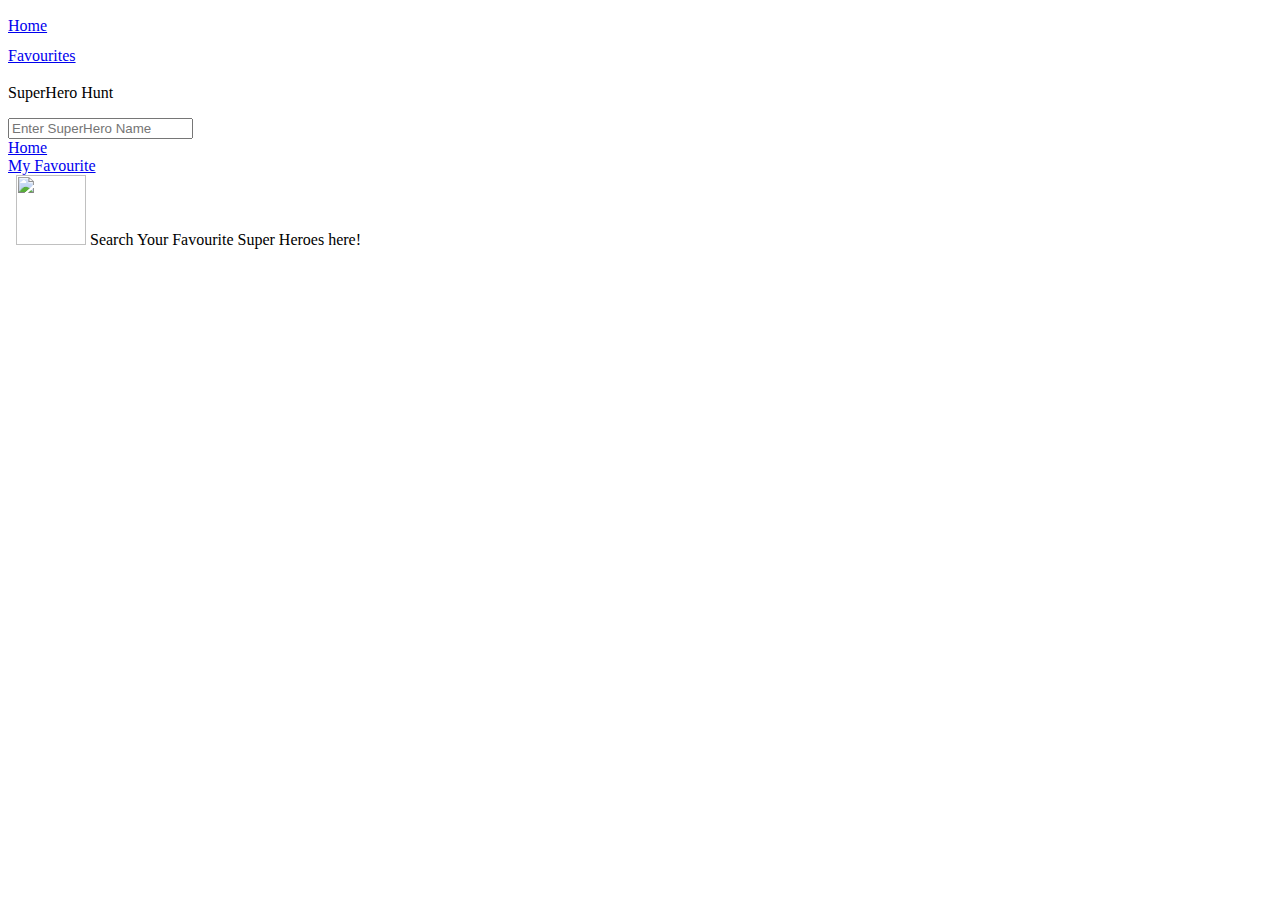
==== index.html @ a1ce159d "index file" ====
<!DOCTYPE html>
<html>
<head>
    <meta charset='utf-8'>
    <meta http-equiv='X-UA-Compatible' content='IE=edge'>
    <title>SuperHero Hunter Web</title>
    <meta name='viewport' content='width=device-width, initial-scale=1'>
    <link rel='stylesheet' type='text/css' media='screen' href='./home.css'>
    <link rel="icon" type="image/png" href="./titleicon.png ">
    <script src="https://kit.fontawesome.com/c2e4f2d141.js" crossorigin="anonymous"></script>
</head>
<body>
    <!--  nav-box have navigation and search bar -->
    <div id="navigation-box">
        <div id="navigationBar">
            <div class="navigationElement">
                <a href="./index.html">
                    <i class="fa fa-home" style="font-size:26px;color:rgb(248, 248, 8)"></i>
                    Home</a>
            </div>
            <div class="navigationElement">
                <a href="./favourite.html">
                    <i class="fas fa-heart" style="font-size:26px;color:rgb(255, 0, 0)"></i>
                    Favourites</a>
            </div>
            <div id="text">
                <p> SuperHero Hunt </p>
            </div>
            <!-- For Search bar -->

            <div id="heroSearchBar">
                <div id="select-SuperHero">
                    
                    <input type="text" name="superhero_name" placeholder="Enter SuperHero Name" id="nameInput">
                </div>
                <i class="fa fa-search" aria-hidden="true"></i>
            
            </div>
        </div>

        <!-- adjustment of nvigation bar for the smaller screens -->

        <div id="hambutton"><i class="fas fa-bars"></i></div>

        <div id="ham-bar">
            <div class="navigationElement">
                <a href="./index.html">
                    <i class="fas fa-mask"></i>
                    Home</a>
            </div>
            <div class="navigationElement">
                <a href="./favourite.html">
                    <i class="fas fa-heart"></i>
                    My Favourite</a>
            </div>
        </div>


        <!-- Text message to user to search -->

        <div id="mainHeading">
            <span id="heading-in">
                 &nbsp; 
                 <img style="width: 70px; height: 70px;" src="https://cdn3.vectorstock.com/i/1000x1000/24/52/hero-holds-on-hands-human-neon-glow-icon-vector-38012452.jpg" alt=""> 
                    Search Your Favourite Super Heroes here! &nbsp;
                </span>
        </div>


        <!--bottom right cornor to show notifications to user for adding and removal of fav item -->
        <div id="notificationDiv">
            
        </div>

    </div>


    <!-- SuperHero display box-->

    <div id="superHeroBox">
       
    </div>

    <!-- script file -->

    <script src='./home.js'></script>

</body>
</html>
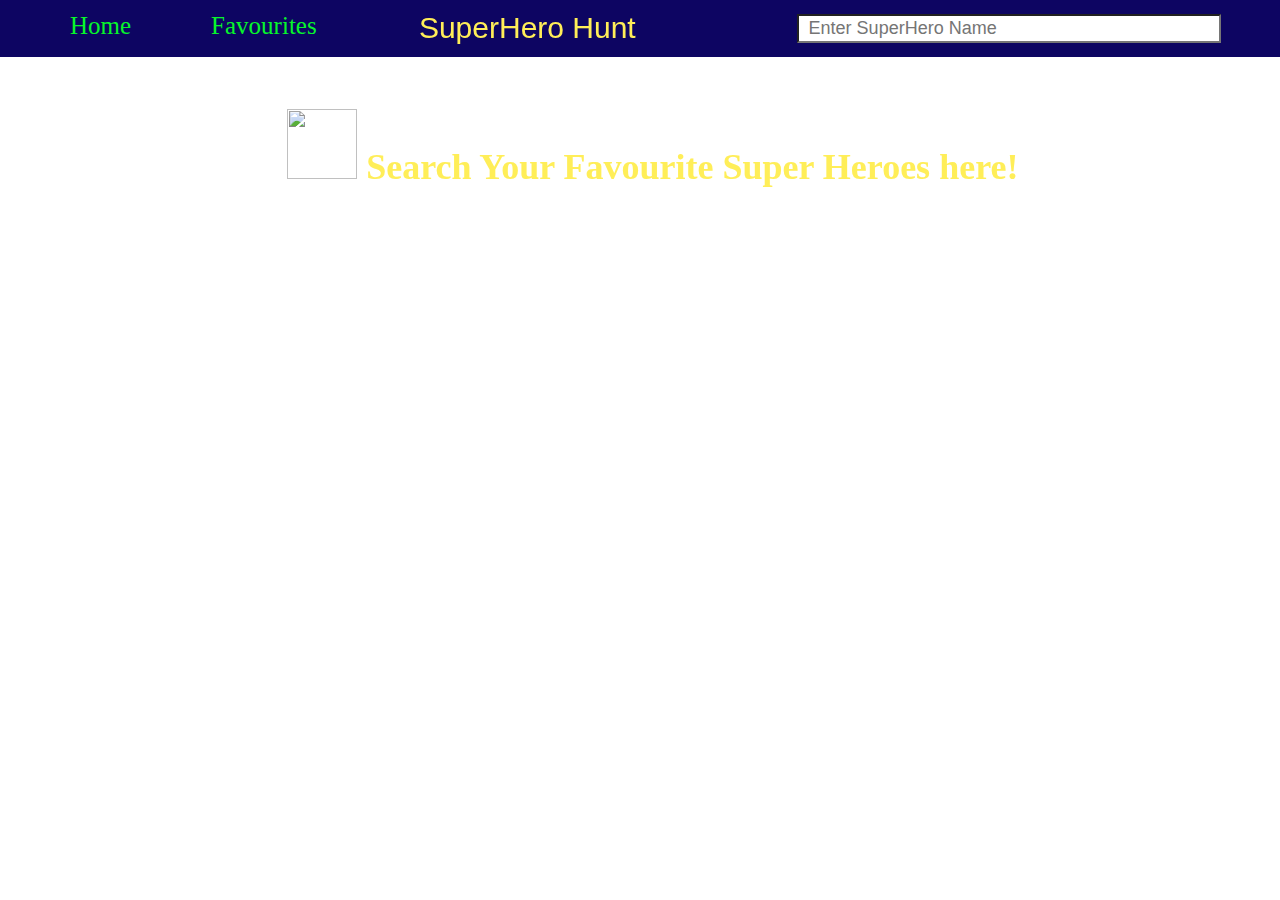
==== commit ce1c92de: "Add files via upload" ====
--- a/index.html
+++ b/index.html
@@ -6,6 +6,8 @@
     <meta http-equiv='X-UA-Compatible' content='IE=edge'>
     <title>SuperHero Hunter Web</title>
     <meta name='viewport' content='width=device-width, initial-scale=1'>
+    <meta http-equiv="Content-Security-Policy" content="upgrade-insecure-requests">
+
     <link rel='stylesheet' type='text/css' media='screen' href='./home.css'>
     <link rel="icon" type="image/png" href="./titleicon.png ">
     <script src="https://kit.fontawesome.com/c2e4f2d141.js" crossorigin="anonymous"></script>
--- a/home.css
+++ b/home.css
@@ -0,0 +1,250 @@
+/* Global body style */
+body{
+   background-image: url('https://c4.wallpaperflare.com/wallpaper/359/407/695/captain-america-marvel-comics-movies-wallpaper-preview.jpg');
+    padding: 0px;
+    margin: 0px;
+    margin-bottom: 30px;
+    background-size: contain;
+    background-size: cover;
+      
+}
+
+a{
+    color: #07f62b;
+    text-decoration: solid;
+}
+
+label{
+    text-align: center;
+}
+
+#mainHeading{
+    color:#FFEE58;;;
+    font-weight: 800;
+    padding: 2px;
+    font-size: 36px;
+    text-align: center;
+    margin-top: 50px;
+}
+
+#heading-in{
+    background-color:inherit;
+}
+
+/* Styling of Navigation bar */
+
+#navigation-box {
+    position: sticky;
+    top: auto;
+    left: 0px;
+    right: 0;
+    display: inline-flex;
+    width: 102%;
+    flex-direction: column;
+    font-size: 25px;
+}
+
+#navigationBar{
+    left: 0px;
+    right: 0px;
+    display: flex;
+    padding: 11px 30px;
+    background-color:rgb(13, 5, 98);
+    color: white;
+}
+
+.navigationElement{
+    margin: 0px 40px;
+}
+
+
+#heroSearchBar{
+    margin-left: auto;
+    font-size: 30px;
+    display: flex;
+    flex-direction: row;
+    box-sizing: border-box;
+    margin-right: 50px;
+    color: aqua;
+}
+
+#text{
+    height: 30px;
+    font-size: larger;
+    position: relative;
+    top: -30px;
+    left: 5%;
+    color: #FFEE58;
+    font-family: Gill Sans Extrabold, sans-serif;
+}
+
+#select-SuperHero{
+    display: flex;
+    /* justify-content: center; */
+}
+
+input{
+    width: 400px;
+}
+#nameInput{
+    padding: 2px 10px;
+    border-radius: 0px;
+    margin: 3px 5px;
+    font-size: 18px;
+    color: #4dd60c;
+}
+
+
+/* Styling of nvigation bar for smaller screens */
+
+#hambutton{
+    display: none;
+    position: fixed;
+    color: white;
+    right: 20px;
+    top: 21px;
+}
+
+#ham-bar{
+    max-height: 0px;
+    overflow: hidden;
+    background-color: black;
+    display: flex;
+    flex-direction: column;
+    transition: all 0.4s ease-in-out;
+}
+
+#ham-bar .navigationElement{
+    padding: 11px;
+    margin-left: auto;
+}
+
+/* Styling for SuperHero display Box */
+
+#superHeroBox{
+    display: flex;
+    width: 100%;
+    /* border: 2px solid rgb(12, 230, 161); */
+     /* border-radius: 10px; */
+    flex-direction: row;
+    flex-wrap: wrap;
+    font-size: 26px;
+    justify-content: space-evenly;
+    align-items: flex-start;
+}
+
+.card-layout{
+    cursor: pointer;
+    padding: 6px;
+    min-width: 198px;
+    max-width: 298px;
+    margin: 28px;
+    box-shadow: 0 1px 3px rgba(0,0,0,0.12), 0 1px 2px rgba(0,0,0,0.24);
+    transition: all 0.4s cubic-bezier(.25,.8,.25,1);
+    font-weight: 300;
+    font-family: sans-serif;
+    font-size: 15px;
+    width: 26%;
+    background-color: rgb(243, 233, 233);
+    border: 2px solid rgb(230, 245, 17);
+    border-radius: 50px;
+}
+/* 
+.card-layout:hover{
+    box-shadow: 0 14px 28px rgba(0,0,0,0.25), 0 10px 10px rgba(0,0,0,0.23);
+} */
+
+.card-body{
+    font-size: 22px;
+    padding: 22px;
+    display: flex;
+    align-items: center;
+    flex-direction: row;
+}
+
+.favBtn{
+    color: red;
+    margin-left: auto;
+}
+
+.hero-id{
+    display: none;
+}
+
+.heroImageContainer{
+    
+    width: 100%;
+}
+
+.hero-image{
+    max-height: 400px;
+    width: 100%;
+    border-top-left-radius: 50px;
+    border-top-right-radius: 50px;
+}
+
+.heroName{
+    text-align: center;
+}
+
+#notificationDiv{
+    color: white;
+    opacity: 0;
+    border-radius: 8px;
+    transition: opacity 0.2s ease-in-out;
+    position: fixed;
+    bottom: 25px;
+    left: 12px;
+    background-color: red;
+    padding: 5px;
+    font-size: 20px;
+    max-width: 148px;
+    text-align: center;
+}
+
+/* Styling for different width  of devices*/
+
+@media screen and (max-width : 1260px){
+   input{
+       width:200px;
+   } 
+   
+}
+
+@media screen and (max-width : 910px){
+    #heroSearchBar{
+        margin-left: 0px;
+    }
+
+    #nameInput{
+        width: 202px;
+
+    }
+
+    #navigationBar{
+        flex-direction: column;
+        
+    }
+
+    #navigationBar .navigationElement{
+        display: none;
+    }
+
+    #hambutton{
+        display: block;
+    }
+
+    #mainHeading{
+        font-size: 35px;
+    }
+    #text{
+       display: none;
+   }
+}
+
+@media screen and (max-width : 360px){
+    
+    #nameInput{
+        width: 150px;
+    }
+}